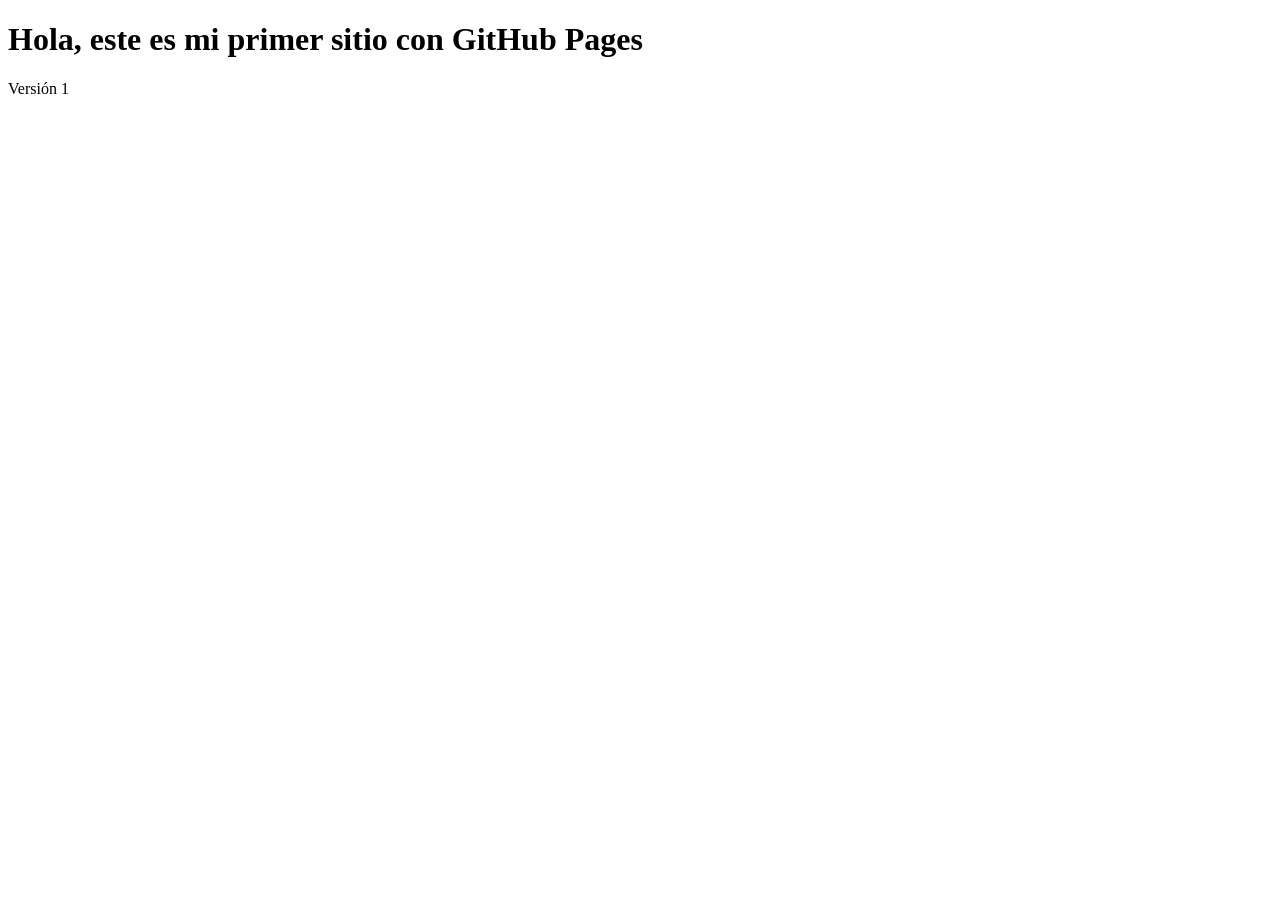
==== index.html @ 486fe58c "Agregar archivo index.html con contenido inicial del sitio" ====
<!DOCTYPE html> 
<html lang="es"> 
<head> 
  <meta charset="UTF-8"> 
  <title>Mi primer sitio</title> 
</head> 
<body> 
  <h1>Hola, este es mi primer sitio con GitHub Pages</h1> 
  <p>Versión 1</p> 
</body> 
</html>
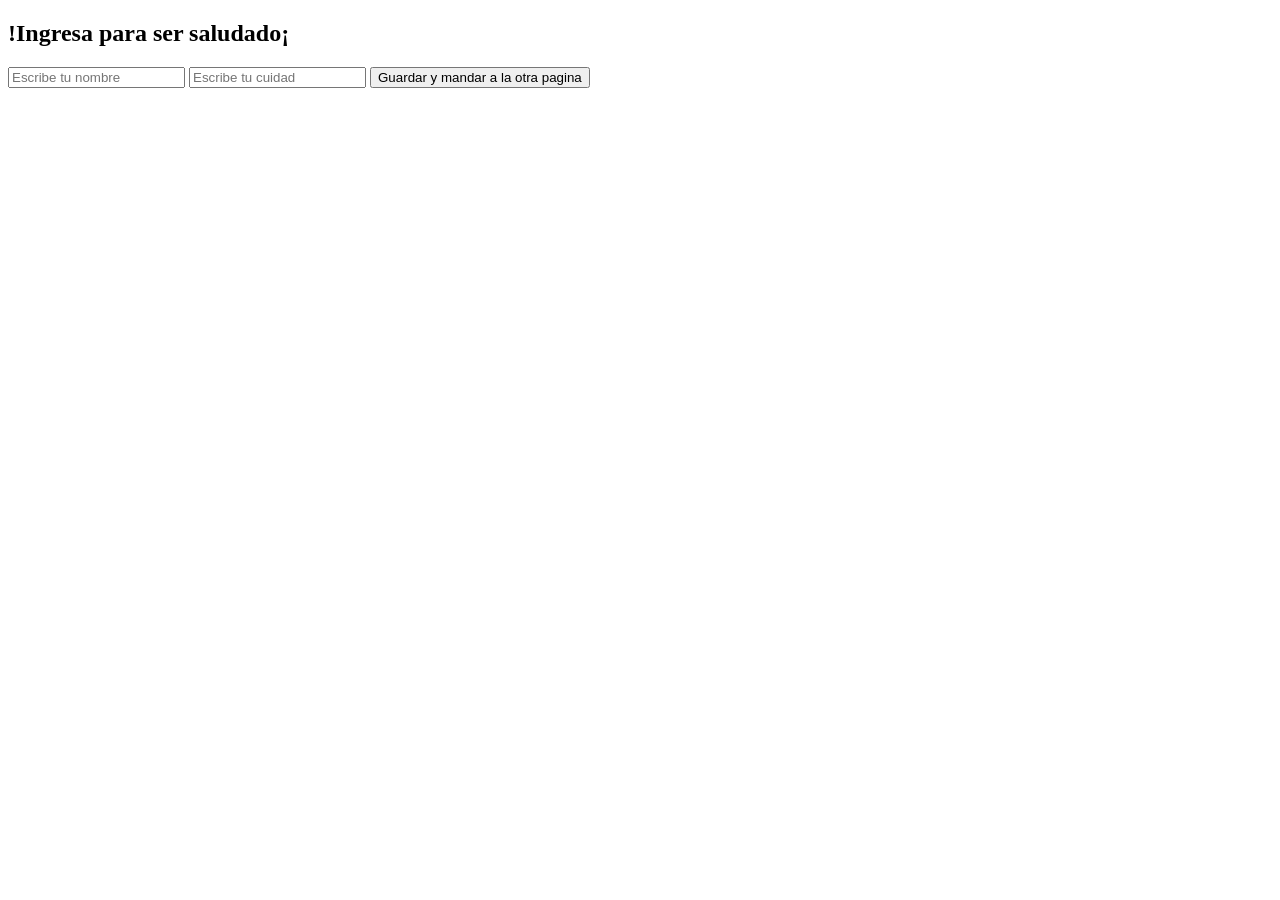
==== commit eea477bb: "Arreglo de index" ====
--- a/index.html
+++ b/index.html
@@ -1,11 +1,21 @@
-<!DOCTYPE html> 
-<html lang="es"> 
-<head> 
-  <meta charset="UTF-8"> 
-  <title>Mi primer sitio</title> 
-</head> 
-<body> 
-  <h1>Hola, este es mi primer sitio con GitHub Pages</h1> 
-  <p>Versión 1</p> 
-</body> 
-</html> +<!DOCTYPE html>
+<html lang="en">
+<head>
+    <meta charset="UTF-8">
+    <meta name="viewport" content="width=device-width, initial-scale=1.0">
+    <title>Document</title>
+    <script src="JS/Pag1.js" defer></script>
+    <link rel="stylesheet" href=CSS/Pag1.css">
+</head>
+<body>
+    <section class="ingreso">
+        <h1>!Ingresa para ser saludado¡</h1>
+    
+        <input class="entrada" type="text" id="nombre" placeholder="Escribe tu nombre">
+        <input class="entrada" type="text" id="cuidad" placeholder="Escribe tu cuidad">
+
+        <button class="btn" id="btn-guardar" >Guardar y mandar a la otra pagina</button>
+        <p class="pedir" id="pedir"></p>
+    </section>
+</body>
+</html>
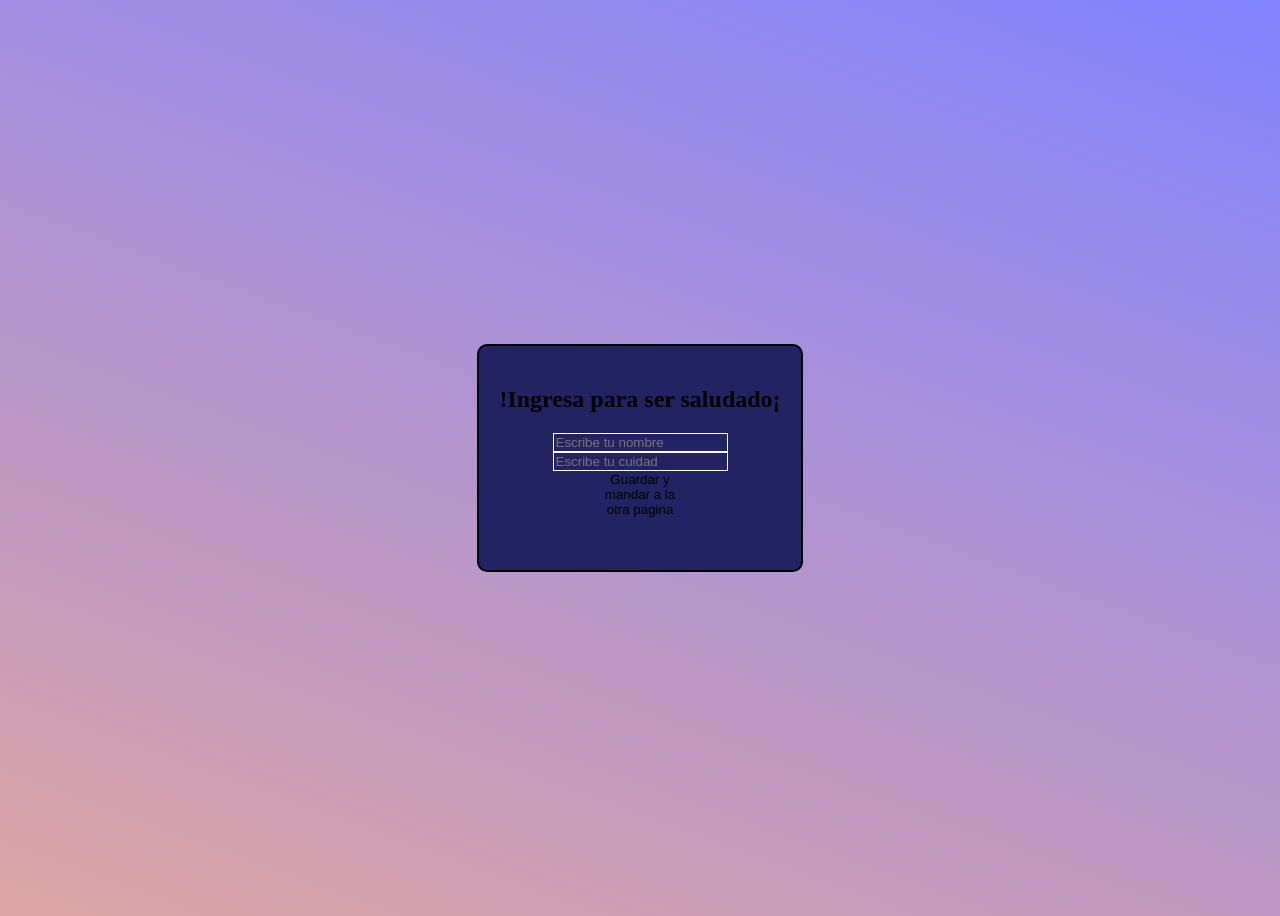
==== commit 92b6b67c: "Arreglo direccion CSS" ====
--- a/index.html
+++ b/index.html
@@ -5,7 +5,7 @@
     <meta name="viewport" content="width=device-width, initial-scale=1.0">
     <title>Document</title>
     <script src="JS/Pag1.js" defer></script>
-    <link rel="stylesheet" href=CSS/Pag1.css">
+    <link rel="stylesheet" href="CSS/Pag1.css">
 </head>
 <body>
     <section class="ingreso">
--- a/CSS/Pag1.css
+++ b/CSS/Pag1.css
@@ -0,0 +1,36 @@
+body{
+    background: linear-gradient(200deg,rgb(131, 131, 255),rgb(221, 164, 164));
+    display: flex;
+    flex-direction: column;
+    align-items: center;
+    justify-content: center;
+    min-height: 100vh
+}
+.ingreso{
+    display: flex;
+    flex-direction: column;
+    align-items: center;
+    justify-content: center;
+    background-color: rgb(35, 35, 99);
+    border: 2px solid black;
+    border-radius: 10px;
+    padding: 20px;
+}
+.btn{
+
+    width: 30%;
+    background-color: transparent;
+    border: 0px;
+    cursor: pointer;
+}
+.btn:hover{
+    transition: 0.1s;
+    transform: scale(1.1);
+}
+.entrada{
+    background-color: transparent;
+    border: 1px solid white;
+}
+.pedir{
+    color: red;
+}
